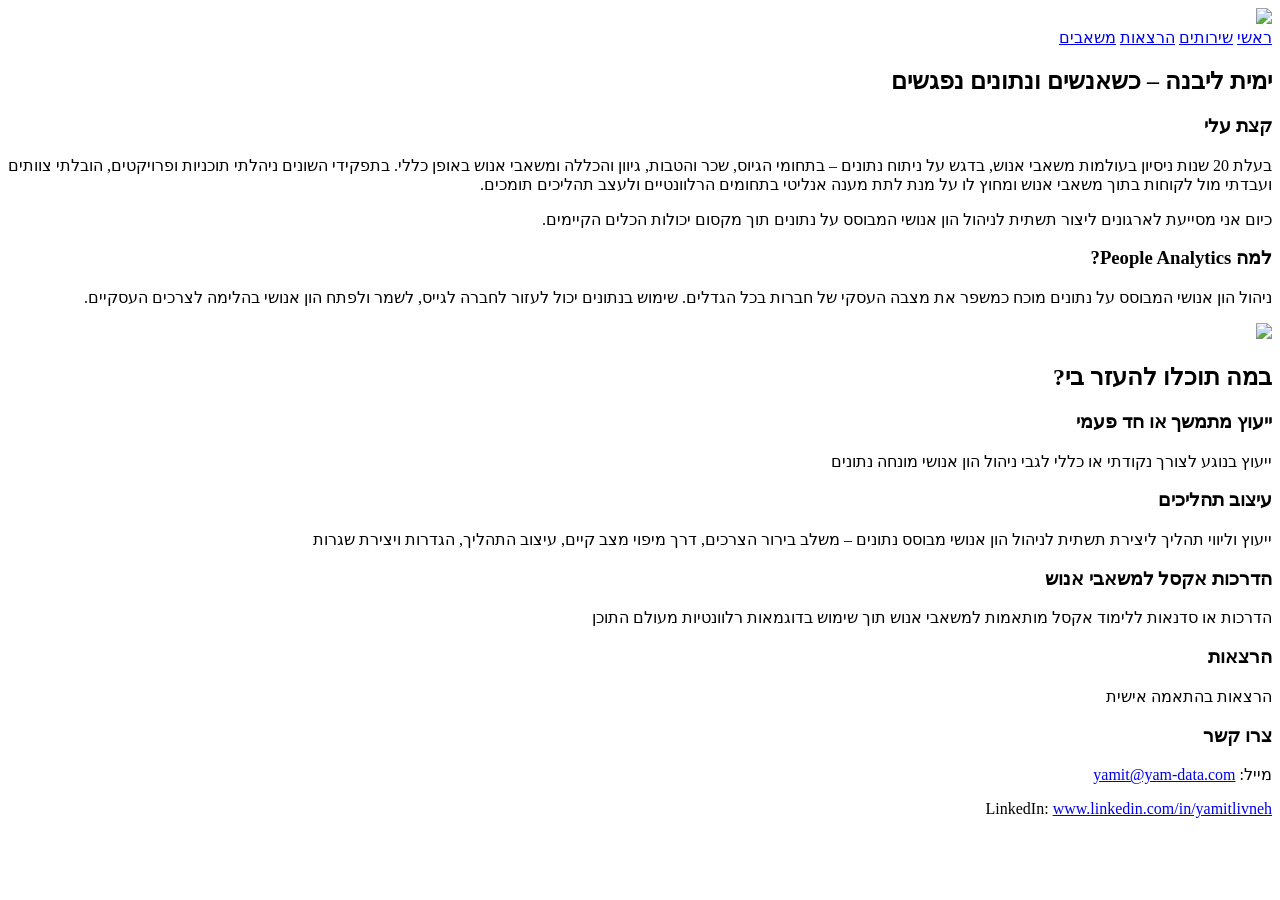
==== index.html @ 9405df4c "Update index.html" ====
<!DOCTYPE html>
<html lang="he" dir="rtl">

<head>
<meta charset="UTF-8">
<title>ימית ליבנה</title>
<link rel="stylesheet" href="style.css">
</head>

<body>

<header class="banner">
<img src="images/logo-banner.png" class="logo">
</header>

<nav class="menu">
<a href="index.html">ראשי</a>
<a href="#services">שירותים</a>
<a href="workshops.html">הרצאות</a>
<a href="materials.html">משאבים</a>
</nav>

<section class="title">
<h1>ימית ליבנה – כשאנשים ונתונים נפגשים</h1>
</section>

<section class="about">

<div class="about-text">

<h3>קצת עלי</h3>

<p>
בעלת 20 שנות ניסיון בעולמות משאבי אנוש, בדגש על ניתוח נתונים – בתחומי הגיוס,
שכר והטבות, גיוון והכללה ומשאבי אנוש באופן כללי. בתפקידי השונים ניהלתי
תוכניות ופרויקטים, הובלתי צוותים ועבדתי מול לקוחות בתוך משאבי אנוש ומחוץ לו
על מנת לתת מענה אנליטי בתחומים הרלוונטיים ולעצב תהליכים תומכים.
</p>

<p>
כיום אני מסייעת לארגונים ליצור תשתית לניהול הון אנושי המבוסס על נתונים
תוך מקסום יכולות הכלים הקיימים.
</p>

<h3>למה People Analytics?</h3>

<p>
ניהול הון אנושי המבוסס על נתונים מוכח כמשפר את מצבה העסקי של חברות בכל
הגדלים. שימוש בנתונים יכול לעזור לחברה לגייס, לשמר ולפתח הון אנושי
בהלימה לצרכים העסקיים.
</p>

</div>

<div class="about-image">
<img src="images/profile.jpg">
</div>

</section>

<section id="services">

<h2>במה תוכלו להעזר בי?</h2>

<div class="service-grid">

<div class="service-card">
<h3>ייעוץ מתמשך או חד פעמי</h3>
<p>
ייעוץ בנוגע לצורך נקודתי או כללי לגבי
ניהול הון אנושי מונחה נתונים
</p>
</div>

<div class="service-card">
<h3>עיצוב תהליכים</h3>
<p>
ייעוץ וליווי תהליך ליצירת תשתית לניהול
הון אנושי מבוסס נתונים – משלב בירור
הצרכים, דרך מיפוי מצב קיים, עיצוב
התהליך, הגדרות ויצירת שגרות
</p>
</div>

<div class="service-card">
<h3>הדרכות אקסל למשאבי אנוש</h3>
<p>
הדרכות או סדנאות ללימוד אקסל
מותאמות למשאבי אנוש תוך שימוש
בדוגמאות רלוונטיות מעולם התוכן
</p>
</div>

<div class="service-card">
<h3>הרצאות</h3>
<p>
הרצאות בהתאמה אישית
</p>
</div>

</div>

</section>

<footer class="contact">

<h3>צרו קשר</h3>

<p>
מייל:
<a href="mailto:yamit@yam-data.com">yamit@yam-data.com</a>
</p>

<p>
LinkedIn:
<a href="https://www.linkedin.com/in/yamitlivneh" target="_blank">
www.linkedin.com/in/yamitlivneh
</a>
</p>

</footer>

</body>
</html>
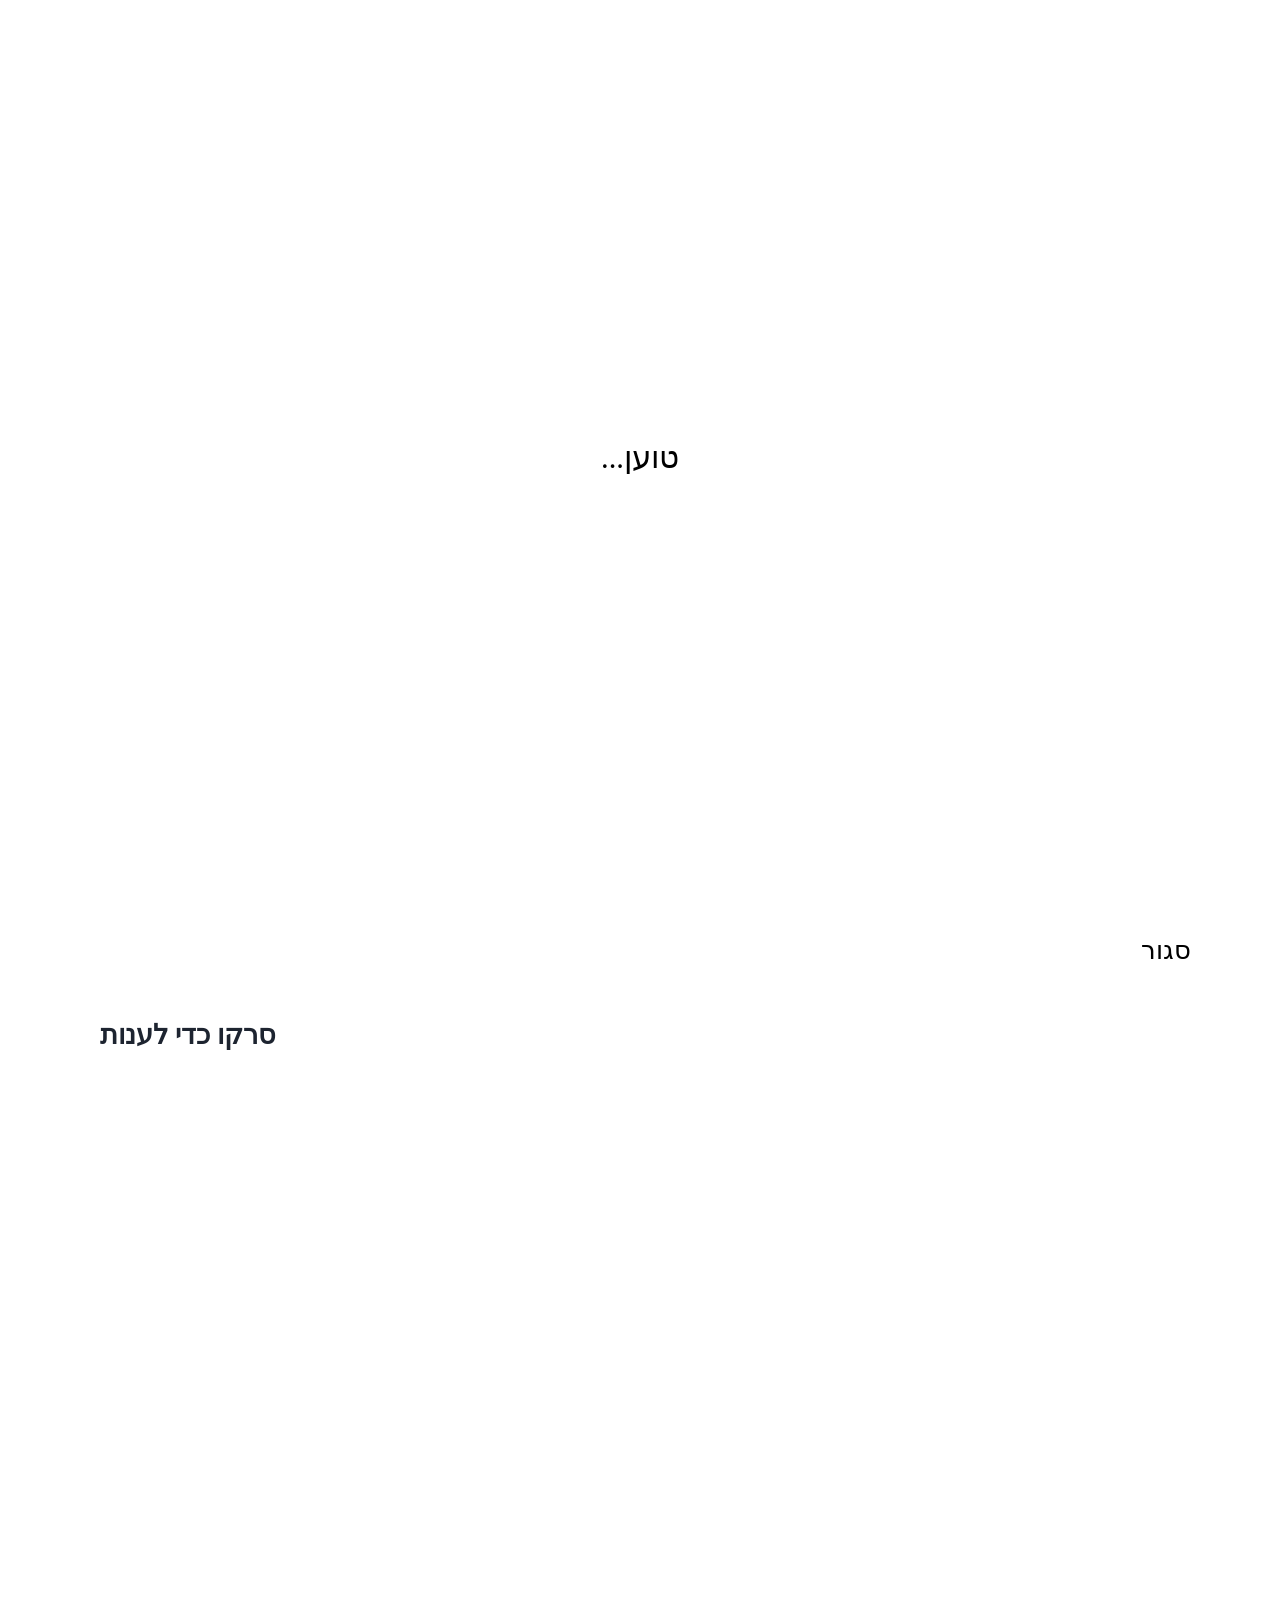
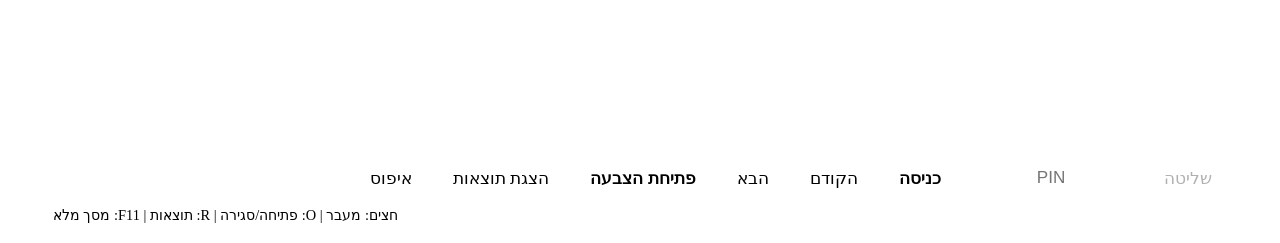
==== commit d132de81: "Add files via upload" ====
--- a/index.html
+++ b/index.html
@@ -1,124 +1,375 @@
-<!DOCTYPE html>
-<html lang="he" dir="rtl">
-
-<head>
-<meta charset="UTF-8">
-<title>ימית ליבנה</title>
-<link rel="stylesheet" href="style.css">
-</head>
-
-<body>
-
-<header class="banner">
-<img src="images/logo-banner.png" class="logo">
-</header>
-
-<nav class="menu">
-<a href="index.html">ראשי</a>
-<a href="#services">שירותים</a>
-<a href="workshops.html">הרצאות</a>
-<a href="materials.html">משאבים</a>
-</nav>
-
-<section class="title">
-<h1>ימית ליבנה – כשאנשים ונתונים נפגשים</h1>
-</section>
-
-<section class="about">
-
-<div class="about-text">
-
-<h3>קצת עלי</h3>
-
-<p>
-בעלת 20 שנות ניסיון בעולמות משאבי אנוש, בדגש על ניתוח נתונים – בתחומי הגיוס,
-שכר והטבות, גיוון והכללה ומשאבי אנוש באופן כללי. בתפקידי השונים ניהלתי
-תוכניות ופרויקטים, הובלתי צוותים ועבדתי מול לקוחות בתוך משאבי אנוש ומחוץ לו
-על מנת לתת מענה אנליטי בתחומים הרלוונטיים ולעצב תהליכים תומכים.
-</p>
-
-<p>
-כיום אני מסייעת לארגונים ליצור תשתית לניהול הון אנושי המבוסס על נתונים
-תוך מקסום יכולות הכלים הקיימים.
-</p>
-
-<h3>למה People Analytics?</h3>
-
-<p>
-ניהול הון אנושי המבוסס על נתונים מוכח כמשפר את מצבה העסקי של חברות בכל
-הגדלים. שימוש בנתונים יכול לעזור לחברה לגייס, לשמר ולפתח הון אנושי
-בהלימה לצרכים העסקיים.
-</p>
-
-</div>
-
-<div class="about-image">
-<img src="images/profile.jpg">
-</div>
-
-</section>
-
-<section id="services">
-
-<h2>במה תוכלו להעזר בי?</h2>
-
-<div class="service-grid">
-
-<div class="service-card">
-<h3>ייעוץ מתמשך או חד פעמי</h3>
-<p>
-ייעוץ בנוגע לצורך נקודתי או כללי לגבי
-ניהול הון אנושי מונחה נתונים
-</p>
-</div>
-
-<div class="service-card">
-<h3>עיצוב תהליכים</h3>
-<p>
-ייעוץ וליווי תהליך ליצירת תשתית לניהול
-הון אנושי מבוסס נתונים – משלב בירור
-הצרכים, דרך מיפוי מצב קיים, עיצוב
-התהליך, הגדרות ויצירת שגרות
-</p>
-</div>
-
-<div class="service-card">
-<h3>הדרכות אקסל למשאבי אנוש</h3>
-<p>
-הדרכות או סדנאות ללימוד אקסל
-מותאמות למשאבי אנוש תוך שימוש
-בדוגמאות רלוונטיות מעולם התוכן
-</p>
-</div>
-
-<div class="service-card">
-<h3>הרצאות</h3>
-<p>
-הרצאות בהתאמה אישית
-</p>
-</div>
-
-</div>
-
-</section>
-
-<footer class="contact">
-
-<h3>צרו קשר</h3>
-
-<p>
-מייל:
-<a href="mailto:yamit@yam-data.com">yamit@yam-data.com</a>
-</p>
-
-<p>
-LinkedIn:
-<a href="https://www.linkedin.com/in/yamitlivneh" target="_blank">
-www.linkedin.com/in/yamitlivneh
-</a>
-</p>
-
-</footer>
-
-</body>
-</html>
+<!DOCTYPE html>
+<html lang="he" dir="rtl">
+<head>
+<meta charset="utf-8">
+<meta name="viewport" content="width=device-width, initial-scale=1">
+<title>שיעור חי</title>
+<link rel="stylesheet" href="fonts/fonts.css">
+<link rel="stylesheet" href="app.css">
+<script src="api.js"></script>
+<script src="qrcode.js"></script>
+<style>
+  /* גדלים ביחידות של גובה המסך, כדי שהכל ייראה מרחוק בכל מקרן */
+  .stage { height: 100vh; display: grid; grid-template-rows: auto 1fr auto; padding: 3vh 3.5vw 0; gap: 2.5vh; }
+  .topbar { display: flex; align-items: center; gap: 1.4vw; font-size: 2.9vh; color: var(--muted); }
+  .topbar .deck { font-weight: 700; color: var(--ink); font-size: 3.3vh; }
+  .main { display: grid; grid-template-columns: 1fr 30vh; gap: 3.5vw; min-height: 0; }
+  .qcol { display: flex; flex-direction: column; gap: 2.2vh; min-height: 0; }
+  .qtitle { font-size: 7.6vh; line-height: 1.2; margin: 0; font-weight: 800; }
+  .qcontext { font-size: 3.9vh; color: var(--muted); margin: 0; }
+  .results { flex: 1; min-height: 0; display: flex; flex-direction: column; padding-top: 2vh; }
+
+  /* עמודות: רוחב קבוע לתווית, כך שכל הפסים מתחילים ונגמרים באותו מקום */
+  .bars { display: flex; flex-direction: column; gap: 2.4vh; }
+  .bar-row { display: grid; grid-template-columns: 26vw 1fr 13vw; align-items: center; gap: 1.6vw; font-size: 4.7vh; }
+  .bar-label { font-weight: 700; line-height: 1.15; }
+  .bar-track { background: var(--line); border-radius: 1vh; height: 7.6vh; overflow: hidden; }
+  .bar-fill { background: var(--accent); height: 100%; width: 0; transition: width .5s ease; }
+  .bar-num { font-weight: 700; font-variant-numeric: tabular-nums; }
+  .bar-num small { color: var(--muted); font-weight: 400; font-size: .75em; }
+
+  /* היסטוגרמה וסולם: עמודות אנכיות */
+  .cols { flex: 1; min-height: 0; display: flex; align-items: flex-end; gap: 1vw; direction: ltr; padding-bottom: 0; }
+  .col { flex: 1; display: flex; flex-direction: column; align-items: center; justify-content: flex-end; height: 100%; min-width: 0; }
+  .col .cnt { font-size: 3.9vh; font-weight: 700; margin-bottom: .6vh; }
+  .col .bar { width: 100%; background: var(--accent); border-radius: 1vh 1vh 0 0; transition: height .5s ease; min-height: 2px; }
+  .col .lbl { font-size: 3.3vh; color: var(--ink); margin-top: 1vh; white-space: nowrap; font-variant-numeric: tabular-nums; }
+  .axis { border-top: 3px solid var(--ink); }
+  .ends { display: flex; justify-content: space-between; font-size: 3.3vh; color: var(--muted); margin-top: .8vh; direction: ltr; }
+  .stats { display: flex; gap: 3vw; font-size: 4.4vh; margin-bottom: 2vh; }
+  .stats b { font-size: 1.25em; }
+
+  .cards { display: flex; flex-wrap: wrap; gap: 1.6vh 1.2vw; align-content: flex-start; overflow: hidden; }
+  .card { background: var(--surface); border: 2px solid var(--line); border-radius: var(--radius); padding: 1.6vh 1.6vw; font-size: 4.2vh; max-width: 42vw; }
+  .card .n { display: inline-block; background: var(--accent); color: var(--on-accent); font-weight: 700; border-radius: 999px; padding: 0 .8vw; margin-inline-start: .8vw; font-size: 3.2vh; }
+
+  .cloud { flex: 1; display: flex; flex-wrap: wrap; justify-content: center; align-content: center; align-items: center; gap: 1vh 2vw; overflow: hidden; }
+  .cloud span { font-weight: 700; line-height: 1.1; }
+
+  .veil { text-align: center; color: var(--muted); margin-top: 3vh; }
+  .veil .big { font-size: 17vh; font-weight: 800; color: var(--ink); line-height: 1; }
+  .veil .small { font-size: 3.9vh; margin-top: 1.4vh; }
+
+  .qrpanel { background: #fff; border: 2px solid var(--line); border-radius: var(--radius); padding: 2vh; display: flex; flex-direction: column; align-items: center; gap: 1.4vh; align-self: start; text-align: center; }
+  .qrpanel .qr { width: 100%; }
+  .qrpanel .qr svg { width: 100%; height: auto; display: block; }
+  .qrpanel .hint { font-size: 3vh; font-weight: 700; color: #1d2430; }
+  .qrpanel .qurl { font-size: 1.6vh; color: #6b7280; direction: ltr; word-break: break-all; }
+
+  .bottom { display: flex; align-items: center; gap: .8vw; flex-wrap: wrap; min-height: 6vh; padding-bottom: 1.2vh; }
+  .bottom button { background: var(--bg); border: 2px solid var(--line); border-radius: 10px; padding: .9vh 1.2vw; font-size: 1.9vh; color: var(--ink); }
+  .bottom button.primary { background: var(--accent); color: var(--on-accent); border-color: var(--accent); font-weight: 700; }
+  .bottom .keys { color: var(--muted); font-size: 1.6vh; margin-inline-start: auto; }
+  #lockBtn { opacity: .3; }
+  #lockBtn:hover { opacity: 1; }
+  .pinbox { display: flex; gap: .6vw; align-items: center; }
+  .pinbox input { width: 9em; padding: .7vh .8vw; font-size: 1.9vh; border: 2px solid var(--line); border-radius: 8px; direction: ltr; text-align: center; }
+  .stripe { position: fixed; left: 0; right: 0; bottom: 0; height: 1vh; background: var(--accent); }
+  .msg { position: fixed; bottom: 10vh; left: 50%; transform: translateX(-50%); background: var(--ink); color: var(--bg); padding: 1.2vh 2vw; border-radius: 10px; font-size: 2.2vh; }
+  .loading { display: grid; place-items: center; height: 100vh; font-size: 3.4vh; color: var(--muted); text-align: center; padding: 0 10vw; }
+</style>
+</head>
+<body>
+<div class="loading" id="loading">טוען...</div>
+
+<div class="stage hidden" id="stage">
+  <div class="topbar">
+    <span class="deck" id="deck"></span>
+    <span id="pos"></span>
+    <span class="pill" id="pill">סגור</span>
+    <span id="count"></span>
+  </div>
+
+  <div class="main">
+    <div class="qcol">
+      <h1 class="qtitle" id="qtitle"></h1>
+      <p class="qcontext" id="qcontext"></p>
+      <div class="results" id="results"></div>
+    </div>
+    <aside class="qrpanel">
+      <div class="qr" id="qr"></div>
+      <div class="hint">סרקו כדי לענות</div>
+      <div class="qurl" id="qurl"></div>
+    </aside>
+  </div>
+
+  <div class="bottom">
+    <button id="lockBtn">שליטה</button>
+    <span class="pinbox hidden" id="pinbox">
+      <input id="pin" type="password" inputmode="numeric" placeholder="PIN">
+      <button id="pinOk" class="primary">כניסה</button>
+    </span>
+    <span class="hidden" id="controls" style="display:flex; gap:.8vw; flex-wrap:wrap; align-items:center;">
+      <button id="prev">הקודם</button>
+      <button id="next">הבא</button>
+      <button id="open" class="primary">פתיחת הצבעה</button>
+      <button id="reveal">הצגת תוצאות</button>
+      <button id="reset">איפוס</button>
+    </span>
+    <span class="keys hidden" id="keys">חצים: מעבר | O: פתיחה/סגירה | R: תוצאות | F11: מסך מלא</span>
+  </div>
+</div>
+<div class="stripe"></div>
+<div class="msg hidden" id="msg"></div>
+
+<script>
+  var $ = function (id) { return document.getElementById(id); };
+  var lesson = null, state = {}, results = null, qid = null;
+  var pin = tabStore.get('pin') || '';
+  var unlocked = false, busy = false, resetArmed = 0;
+
+  function toast(t, ms) {
+    var m = $('msg');
+    m.textContent = t;
+    m.classList.remove('hidden');
+    clearTimeout(toast._t);
+    toast._t = setTimeout(function () { m.classList.add('hidden'); }, ms || 2500);
+  }
+
+  function el(tag, cls, text) {
+    var e = document.createElement(tag);
+    if (cls) e.className = cls;
+    if (text !== undefined) e.textContent = text;
+    return e;
+  }
+
+  function curIndex() {
+    var i = lesson.questions.findIndex(function (q) { return q.id === (state.current || qid); });
+    return i < 0 ? 0 : i;
+  }
+
+  function render() {
+    var q = lesson.questions[curIndex()];
+    $('pos').textContent = 'שאלה ' + (curIndex() + 1) + ' מתוך ' + lesson.questions.length;
+    $('qtitle').textContent = q.title;
+    $('qcontext').textContent = q.context || '';
+    var open = state.current === q.id && state.open;
+    $('pill').textContent = open ? 'ההצבעה פתוחה' : 'ההצבעה סגורה';
+    $('pill').classList.toggle('open', !!open);
+    $('open').textContent = open ? 'סגירת הצבעה' : 'פתיחת הצבעה';
+    $('reveal').textContent = state.showResults ? 'הסתרת תוצאות' : 'הצגת תוצאות';
+    renderResults(q);
+  }
+
+  function renderResults(q) {
+    var box = $('results');
+    var r = (results && qid === q.id) ? results : { n: 0 };
+    $('count').textContent = r.n + ' תשובות';
+    box.innerHTML = '';
+    if (!state.showResults) {
+      var v = el('div', 'veil');
+      v.appendChild(el('div', 'big', r.n));
+      v.appendChild(el('div', 'small', 'תשובות התקבלו. התוצאות מוסתרות.'));
+      box.appendChild(v);
+      return;
+    }
+    if (q.type === 'choice') renderChoice(box, q, r);
+    else if (q.type === 'scale') renderScale(box, q, r);
+    else if (q.type === 'number') renderNumber(box, q, r);
+    else if (q.type === 'cloud') renderCloud(box, r);
+    else renderCards(box, r);
+  }
+
+  function renderChoice(box, q, r) {
+    var wrap = el('div', 'bars');
+    q.options.forEach(function (o, i) {
+      var c = (r.counts || [])[i] || 0;
+      var pct = r.n ? Math.round(c / r.n * 100) : 0;
+      var row = el('div', 'bar-row');
+      row.appendChild(el('span', 'bar-label', o));
+      var track = el('div', 'bar-track');
+      var fill = el('div', 'bar-fill');
+      fill.style.width = pct + '%';
+      track.appendChild(fill);
+      row.appendChild(track);
+      var num = el('span', 'bar-num', c + ' ');
+      num.appendChild(el('small', '', '(' + pct + '%)'));
+      row.appendChild(num);
+      wrap.appendChild(row);
+    });
+    box.appendChild(wrap);
+  }
+
+  function columns(box, items) {
+    var max = Math.max.apply(null, items.map(function (it) { return it.count; }).concat([1]));
+    var cols = el('div', 'cols');
+    items.forEach(function (it) {
+      var c = el('div', 'col');
+      c.appendChild(el('div', 'cnt', it.count || ''));
+      var b = el('div', 'bar');
+      b.style.height = (it.count / max * 78) + '%';
+      c.appendChild(b);
+      cols.appendChild(c);
+    });
+    box.appendChild(cols);
+    var axis = el('div', 'axis');
+    var labels = el('div', 'cols');
+    labels.style.flex = '0 0 auto';
+    items.forEach(function (it) {
+      var c = el('div', 'col');
+      c.appendChild(el('div', 'lbl', it.label));
+      labels.appendChild(c);
+    });
+    box.appendChild(axis);
+    box.appendChild(labels);
+  }
+
+  function renderScale(box, q, r) {
+    var stats = el('div', 'stats');
+    var m = el('span', '', 'ממוצע: ');
+    m.appendChild(el('b', '', r.mean === null || r.mean === undefined ? '-' : fmt(r.mean)));
+    stats.appendChild(m);
+    box.appendChild(stats);
+    var items = (r.counts || []).map(function (c, i) { return { count: c, label: String(q.min + i) }; });
+    columns(box, items);
+    if (q.lowLabel || q.highLabel) {
+      var ends = el('div', 'ends');
+      ends.appendChild(el('span', '', q.lowLabel));
+      ends.appendChild(el('span', '', q.highLabel));
+      box.appendChild(ends);
+    }
+  }
+
+  function renderNumber(box, q, r) {
+    var stats = el('div', 'stats');
+    [['ממוצע', r.mean], ['חציון', r.median], ['מינימום', r.min], ['מקסימום', r.max]].forEach(function (p) {
+      var s = el('span', '', p[0] + ': ');
+      s.appendChild(el('b', '', r.n ? fmt(p[1]) : '-'));
+      stats.appendChild(s);
+    });
+    box.appendChild(stats);
+    if (!r.n) return;
+    var items = r.bins.map(function (b) {
+      return { count: b.count, label: r.intBins ? fmt(b.from) : fmt(b.from) + '-' + fmt(b.to) };
+    });
+    columns(box, items);
+    if (q.unit) {
+      var u = el('div', 'ends');
+      u.appendChild(el('span', '', ''));
+      u.appendChild(el('span', '', q.unit));
+      box.appendChild(u);
+    }
+  }
+
+  function renderCards(box, r) {
+    var cards = el('div', 'cards');
+    (r.texts || []).forEach(function (a) {
+      var card = el('div', 'card', a.text);
+      if (a.n > 1) card.appendChild(el('span', 'n', a.n));
+      cards.appendChild(card);
+    });
+    box.appendChild(cards);
+  }
+
+  function renderCloud(box, r) {
+    var items = (r.texts || []).slice();
+    var cloud = el('div', 'cloud');
+    if (!items.length) { box.appendChild(cloud); return; }
+    var max = items[0].n, min = items[items.length - 1].n;
+    // הגדולות במרכז: מסדרים לסירוגין מהצדדים
+    var order = [];
+    items.forEach(function (it, i) { if (i % 2) order.push(it); else order.unshift(it); });
+    order.forEach(function (it, i) {
+      var t = max === min ? 1 : (it.n - min) / (max - min);
+      var s = el('span', '', it.text);
+      s.style.fontSize = (3.8 + t * 8.2) + 'vh';
+      s.style.color = i % 3 === 0 ? 'var(--ink)' : (i % 3 === 1 ? 'var(--muted)' : 'var(--ink)');
+      if (it === items[0]) s.style.color = 'var(--ink)';
+      cloud.appendChild(s);
+    });
+    box.appendChild(cloud);
+  }
+
+  function poll() {
+    call('poll', lesson.deck, BOOT.session).then(function (p) {
+      state = p.state;
+      qid = p.qid;
+      results = p.results;
+      if (!lesson.questions.some(function (q) { return q.id === p.qid; })) return boot();
+      render();
+      setTimeout(poll, 2500);
+    }).catch(function () { setTimeout(poll, 5000); });
+  }
+
+  function act(action, arg) {
+    if (!unlocked) return toast('צריך להזין PIN');
+    if (busy) return;
+    busy = true;
+    call('control', lesson.deck, BOOT.session, pin, action, arg).then(function (r) {
+      busy = false;
+      if (!r.ok) return toast(r.msg);
+      state = r.state;
+      render();
+    }).catch(function (e) { busy = false; toast(errText(e)); });
+  }
+
+  function unlock() {
+    unlocked = true;
+    $('pinbox').classList.add('hidden');
+    $('lockBtn').classList.add('hidden');
+    $('controls').classList.remove('hidden');
+    $('keys').classList.remove('hidden');
+  }
+
+  function tryPin(p) {
+    return call('checkPin', p).then(function (ok) {
+      if (ok) { pin = p; tabStore.set('pin', p); unlock(); }
+      return ok;
+    });
+  }
+
+  function bind() {
+    $('lockBtn').onclick = function () { $('pinbox').classList.toggle('hidden'); $('pin').focus(); };
+    $('pinOk').onclick = function () {
+      tryPin($('pin').value.trim()).then(function (ok) { if (!ok) toast('PIN שגוי'); });
+    };
+    $('pin').onkeydown = function (e) { if (e.key === 'Enter') $('pinOk').click(); };
+    $('prev').onclick = function () { act('prev'); };
+    $('next').onclick = function () { act('next'); };
+    $('open').onclick = function () { act('open'); };
+    $('reveal').onclick = function () { act('results'); };
+    $('reset').onclick = function () {
+      if (Date.now() - resetArmed > 3000) {
+        resetArmed = Date.now();
+        return toast('לחצי שוב תוך 3 שניות כדי למחוק את התשובות לשאלה הזו', 3000);
+      }
+      resetArmed = 0;
+      act('reset');
+    };
+    document.addEventListener('keydown', function (e) {
+      if (!unlocked || e.target.tagName === 'INPUT') return;
+      var k = e.key;
+      if (k === 'ArrowLeft' || k === 'PageDown' || k === ' ') { e.preventDefault(); act('next'); }
+      else if (k === 'ArrowRight' || k === 'PageUp') { e.preventDefault(); act('prev'); }
+      else if (k === 'o' || k === 'O' || k === 'ם') act('open');
+      else if (k === 'r' || k === 'R' || k === 'ר') act('results');
+    });
+  }
+
+  function boot() {
+    call('boot', BOOT.deck, BOOT.session).then(function (b) {
+      lesson = b.lesson;
+      state = b.state;
+      applyTheme(lesson.theme);
+      $('deck').textContent = lesson.title;
+      var voteUrl = new URL('v.html?d=' + encodeURIComponent(lesson.deck) + '&s=' + encodeURIComponent(BOOT.session), location.href).href;
+      $('qurl').textContent = voteUrl.replace(/^https?:\/\//, '');
+      var qr = qrcode(0, 'M');
+      qr.addData(voteUrl);
+      qr.make();
+      $('qr').innerHTML = qr.createSvgTag({ cellSize: 4, margin: 4, scalable: true });
+      $('loading').classList.add('hidden');
+      $('stage').classList.remove('hidden');
+      render();
+      poll();
+    }).catch(function (e) {
+      $('loading').textContent = 'שגיאה: ' + errText(e);
+    });
+  }
+
+  bind();
+  if (pin) tryPin(pin);
+  boot();
+</script>
+</body>
+</html>
